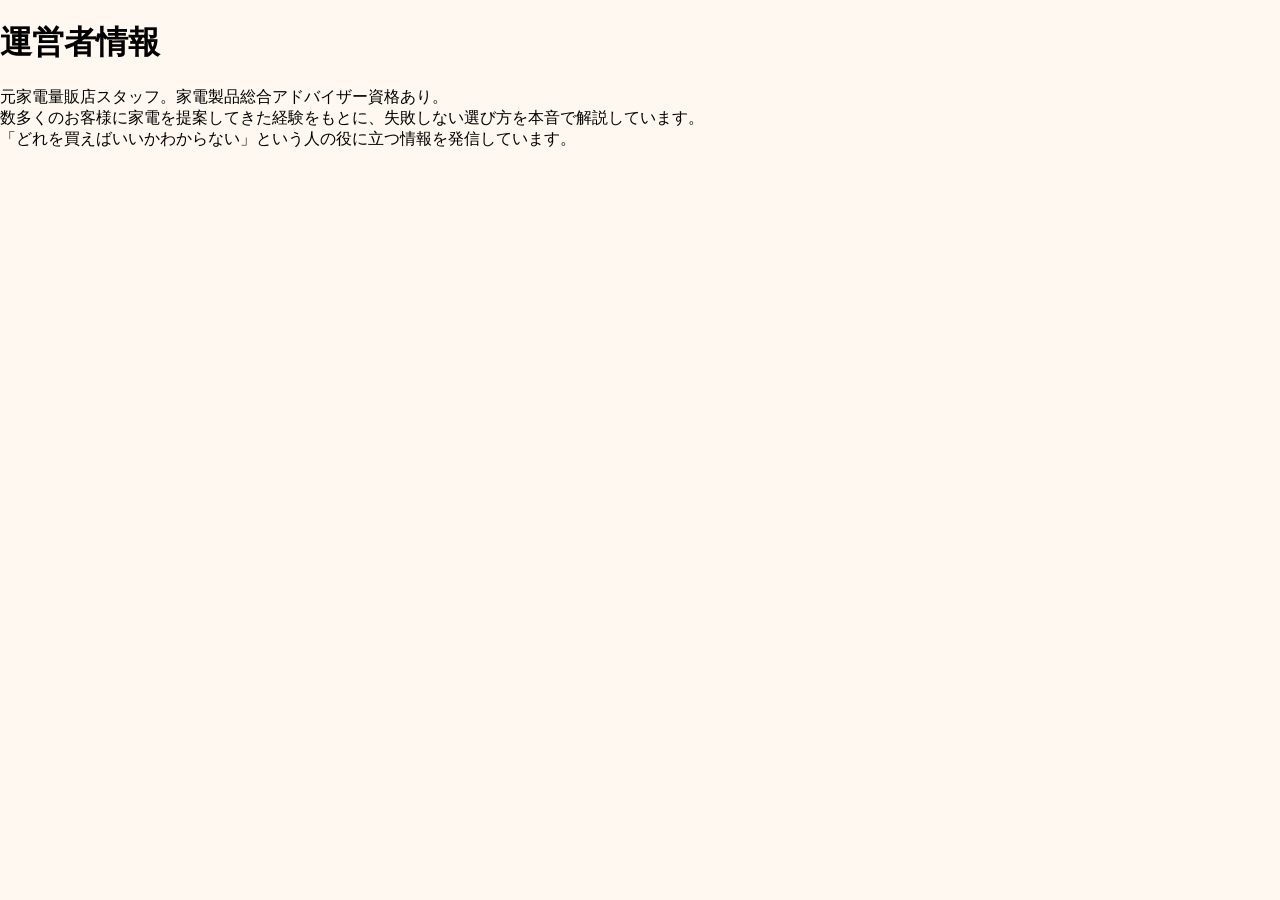
==== about.html @ 00da5c14 "Update about.html" ====
<!DOCTYPE html>
<html lang="ja">
<head>
<meta charset="UTF-8">
<title>運営者</title>
<link rel="stylesheet" href="styles.css">
</head>
<body>
<h1>運営者情報</h1>
<p>
元家電量販店スタッフ。家電製品総合アドバイザー資格あり。<br>
数多くのお客様に家電を提案してきた経験をもとに、失敗しない選び方を本音で解説しています。<br>
「どれを買えばいいかわからない」という人の役に立つ情報を発信しています。
</p>
</body>
</html>
---- styles.css ----
body {
font-family: Arial;
margin:0;
padding:0;
background-color: #fff8f0;
}
header {
background:#222;
color:white;
padding:20px;
}
nav a {
color:white;
margin-right:10px;
}
main {
padding:20px;
}
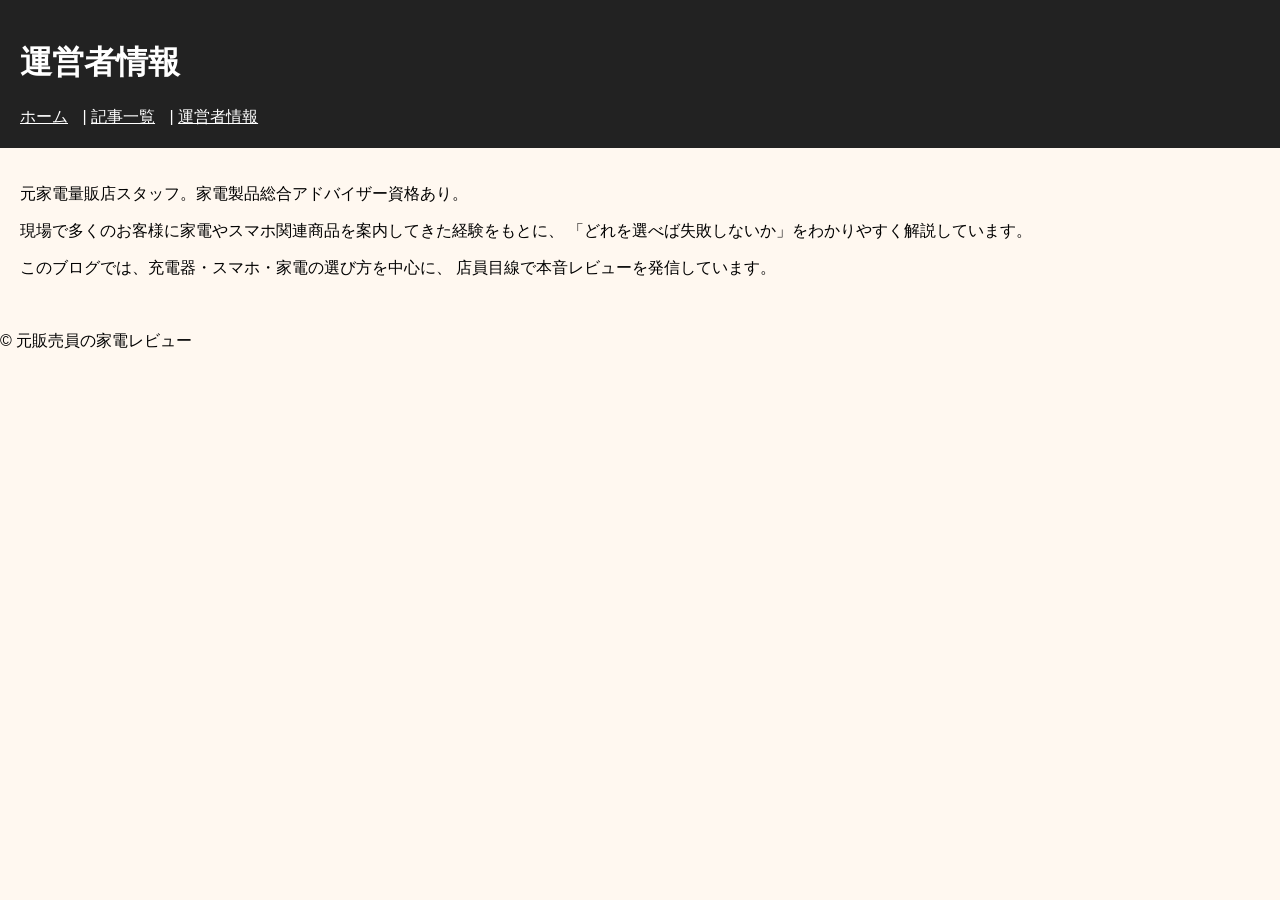
==== commit dcd78e43: "Update about.html" ====
--- a/about.html
+++ b/about.html
@@ -2,15 +2,50 @@
 <html lang="ja">
 <head>
 <meta charset="UTF-8">
-<title>運営者</title>
+<meta name="viewport" content="width=device-width, initial-scale=1.0">
+<title>元販売員の家電レビュー</title>
 <link rel="stylesheet" href="styles.css">
+
+<!-- Google tag (gtag.js) -->
+<script async src="https://www.googletagmanager.com/gtag/js?id=G-20M95NDR7Q"></script>
+<script>
+  window.dataLayer = window.dataLayer || [];
+  function gtag(){dataLayer.push(arguments);}
+  gtag('js', new Date());
+  gtag('config', 'G-20M95NDR7Q');
+</script>
+
 </head>
 <body>
-<h1>運営者情報</h1>
-<p>
-元家電量販店スタッフ。家電製品総合アドバイザー資格あり。<br>
-数多くのお客様に家電を提案してきた経験をもとに、失敗しない選び方を本音で解説しています。<br>
-「どれを買えばいいかわからない」という人の役に立つ情報を発信しています。
-</p>
+
+<header>
+  <h1>運営者情報</h1>
+  <nav>
+    <a href="index.html">ホーム</a> |
+    <a href="articles.html">記事一覧</a> |
+    <a href="about.html">運営者情報</a>
+  </nav>
+</header>
+
+<main>
+  <p>
+    元家電量販店スタッフ。家電製品総合アドバイザー資格あり。
+  </p>
+
+  <p>
+    現場で多くのお客様に家電やスマホ関連商品を案内してきた経験をもとに、
+    「どれを選べば失敗しないか」をわかりやすく解説しています。
+  </p>
+
+  <p>
+    このブログでは、充電器・スマホ・家電の選び方を中心に、
+    店員目線で本音レビューを発信しています。
+  </p>
+</main>
+
+<footer>
+  <p>© 元販売員の家電レビュー</p>
+</footer>
+
 </body>
 </html>
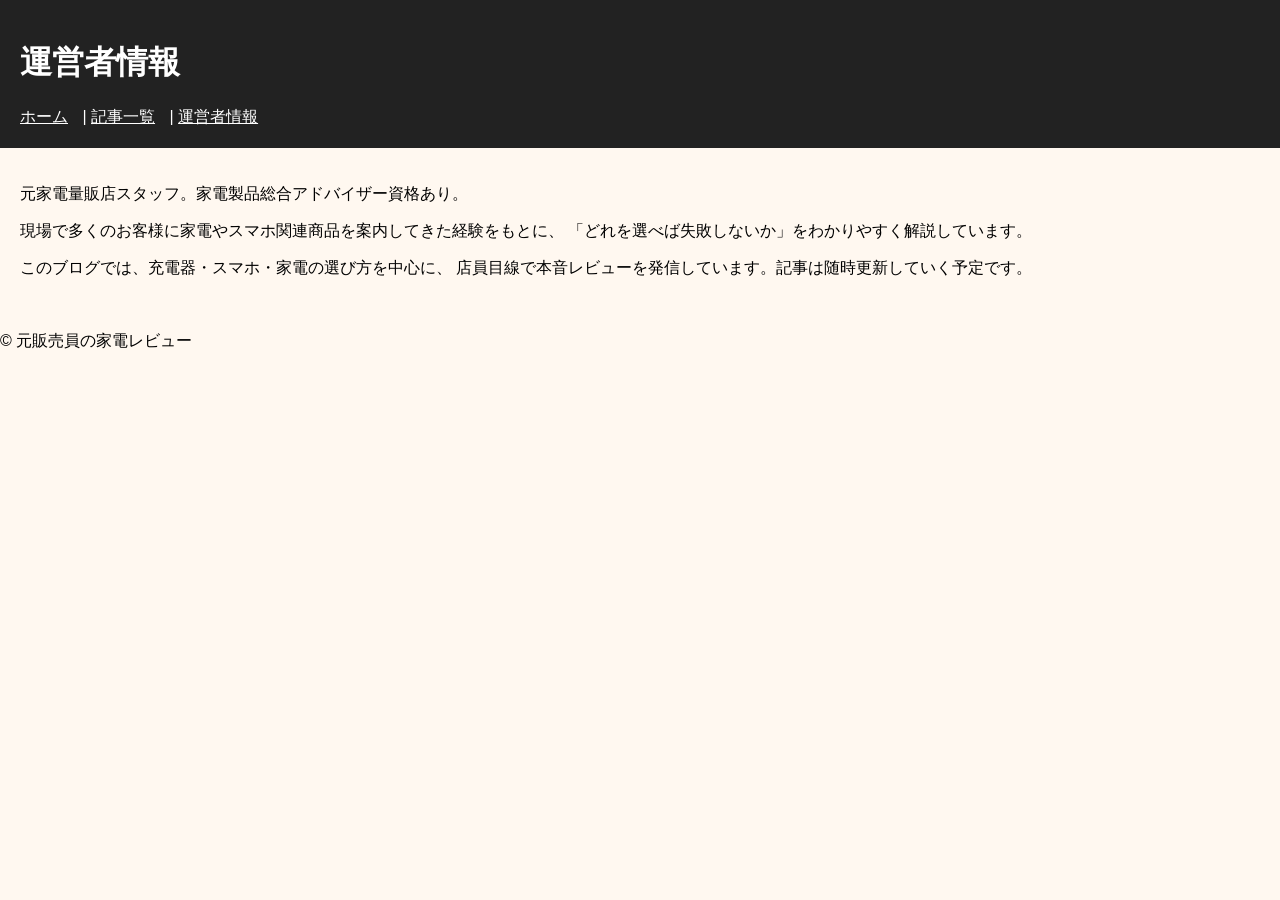
==== commit 048f0722: "Update about.html" ====
--- a/about.html
+++ b/about.html
@@ -39,7 +39,7 @@
 
   <p>
     このブログでは、充電器・スマホ・家電の選び方を中心に、
-    店員目線で本音レビューを発信しています。
+    店員目線で本音レビューを発信しています。記事は随時更新していく予定です。
   </p>
 </main>
 
